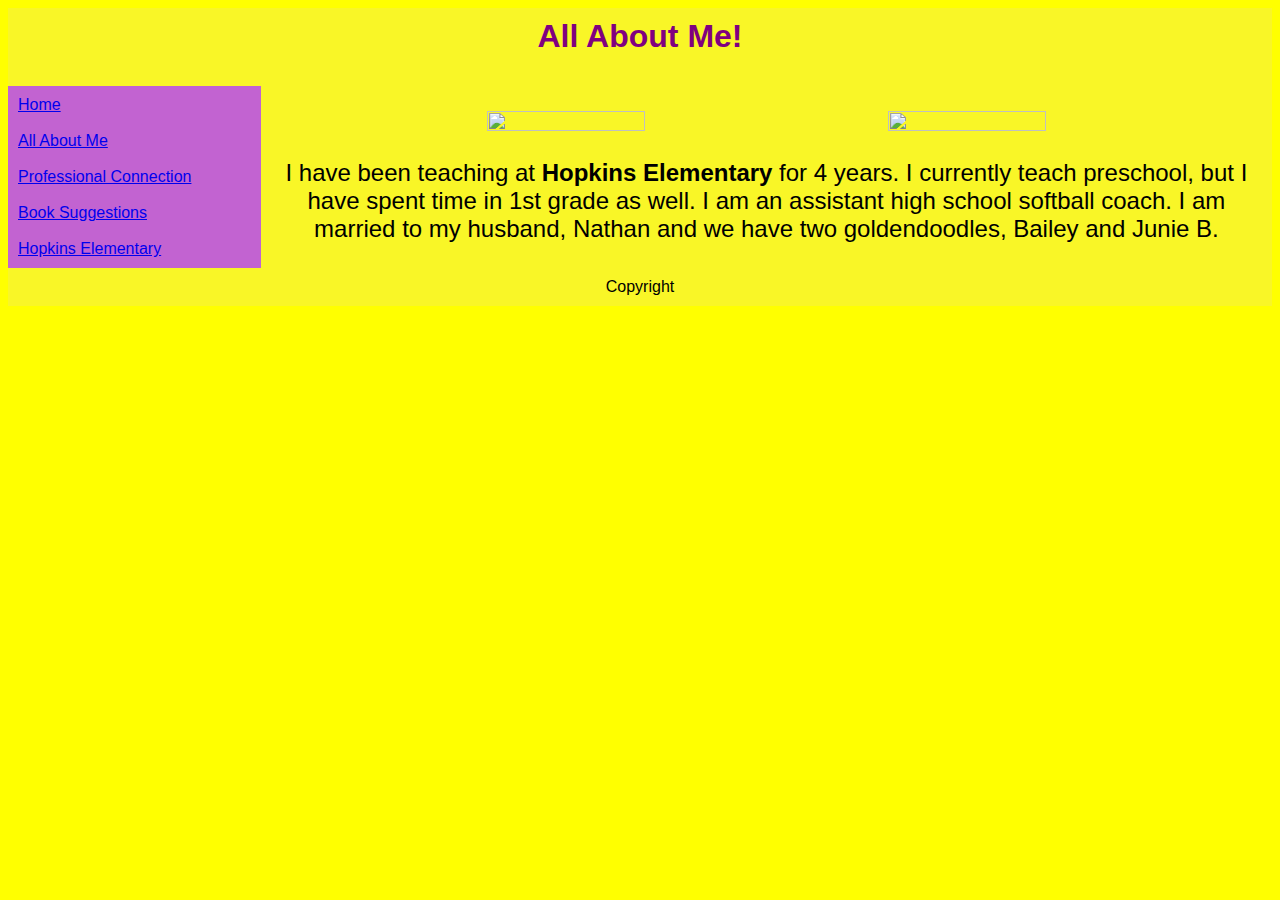
==== allaboutme.html @ 534233ba "Add files via upload" ====
<html>
<link rel="stylesheet" type="text/css" href="project.css"> 
<body>
<body style= align="center" style= "Comic Sans MS" bgcolor= "F9F627">
<table width="100%" cellpadding="10" cellspacing="0" border="0">
<tr>
<!--============ HEADER SECTION ============== -->
<td colspan="2" align="center" bgcolor="F9F627">
<h1>All About Me!</h1>
<h1 bgcolor= "C263D1">
</td>
</tr>
<tr>

<!--============ LEFT COLUMN (MENU) ============== -->
<td width ="20%" valign="top" bgcolor= "C263D1">
<a href="C:\Users\naadc\Desktop\LIB 841 Personal Project\menu.html"> Home </a><br>
<a> </a><br>
<a href="C:\Users\naadc\Desktop\LIB 841 Personal Project\allaboutme.html"> All About Me </a><br>
<a> </a><br>
<a href="C:\Users\naadc\Desktop\LIB 841 Personal Project\professionalconnection.html"> Professional Connection </a><br>
<a> </a><br>
<a href= "C:\Users\naadc\Desktop\LIB 841 Personal Project\booktalk.html"> Book Suggestions</a><br>
</a><br>
<a href="C:\Users\naadc\Desktop\LIB 841 Personal Project\hopkins.html"> Hopkins Elementary</a><br>
</td>

<!--============ RIGHT COLUMN (CONTENT) ============== -->
<td width="80%" valgin="top" align="center" bgcolor="F9F627" >
<div class="container">
            <div class="box-1">
			<img width= "40%" height= "40%" src= "C:\Users\naadc\Downloads\Family.jpeg">
			<img width= "40%" height= "40%" src= "C:\Users\naadc\Downloads\Softball.jpeg">
<body>
<body style= align="center" style= "Comic Sans MS" bgcolor= "F9F627">
<p> I have been teaching at <STRONG>Hopkins Elementary</STRONG> for 4 years.  I currently teach preschool, but I have spent time in 1st grade as well. I am an assistant high school softball coach.  I am married to my husband, Nathan and we have two goldendoodles, Bailey and Junie B. </p>

			</div>
        </div>

<!--============ FOOTER SECTION ============== -->
<tr>
<td colspan="2" align="center" height="20" bgcolor="F9F627">
	Copyright
</td>

</tr>
</table>
</html>
---- project.css ----
h1{color:purple}
body{background-color:yellow;}
body{font-family: "Comic Sans MS", cursive, sans-serif}
	p{font-size:24px; font-weight: normal}
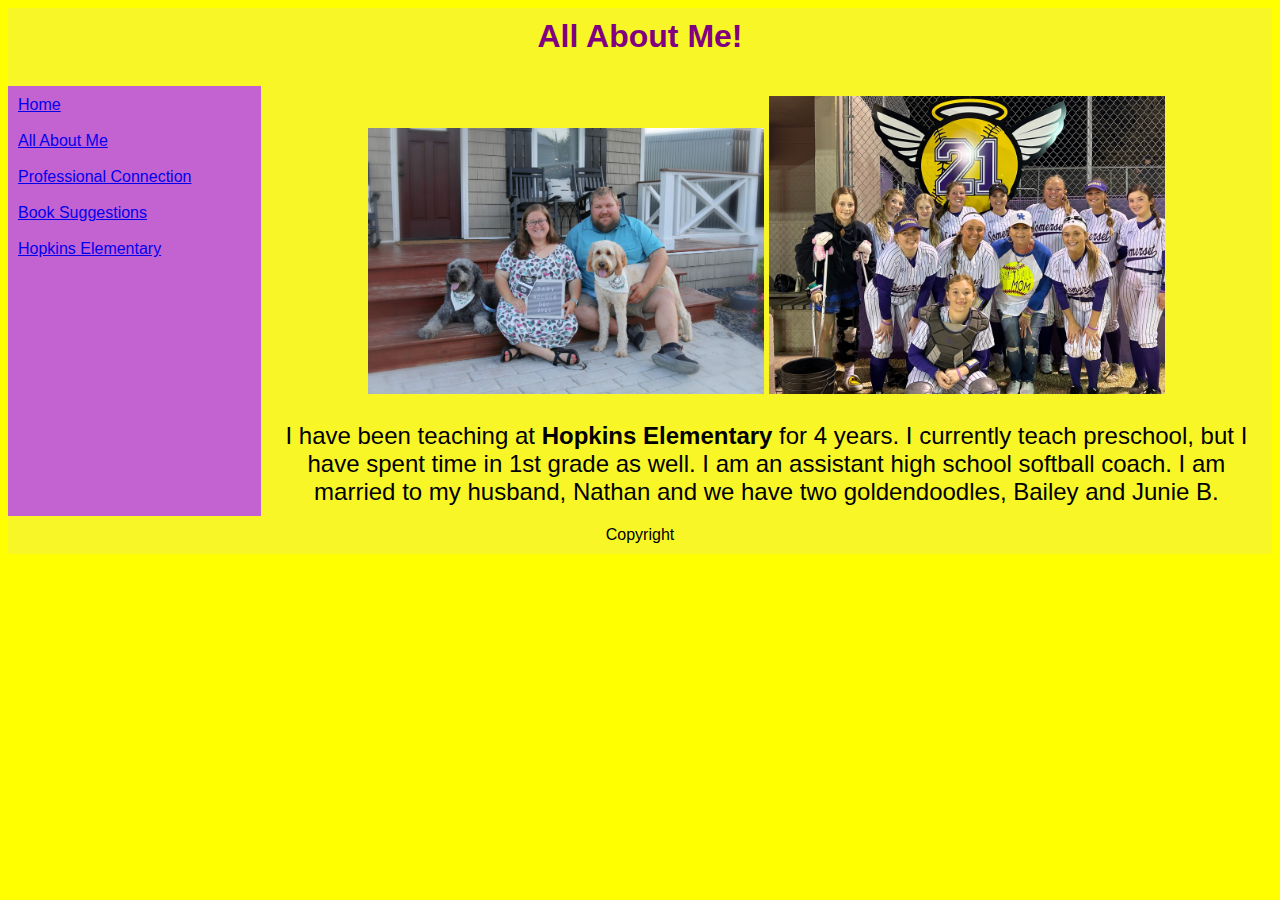
==== commit 15966983: "Update allaboutme.html" ====
--- a/allaboutme.html
+++ b/allaboutme.html
@@ -29,8 +29,8 @@
 <td width="80%" valgin="top" align="center" bgcolor="F9F627" >
 <div class="container">
             <div class="box-1">
-			<img width= "40%" height= "40%" src= "C:\Users\naadc\Downloads\Family.jpeg">
-			<img width= "40%" height= "40%" src= "C:\Users\naadc\Downloads\Softball.jpeg">
+			<img width= "40%" height= "40%" src= "Family.jpeg">
+			<img width= "40%" height= "40%" src= "Softball.jpeg">
 <body>
 <body style= align="center" style= "Comic Sans MS" bgcolor= "F9F627">
 <p> I have been teaching at <STRONG>Hopkins Elementary</STRONG> for 4 years.  I currently teach preschool, but I have spent time in 1st grade as well. I am an assistant high school softball coach.  I am married to my husband, Nathan and we have two goldendoodles, Bailey and Junie B. </p>
